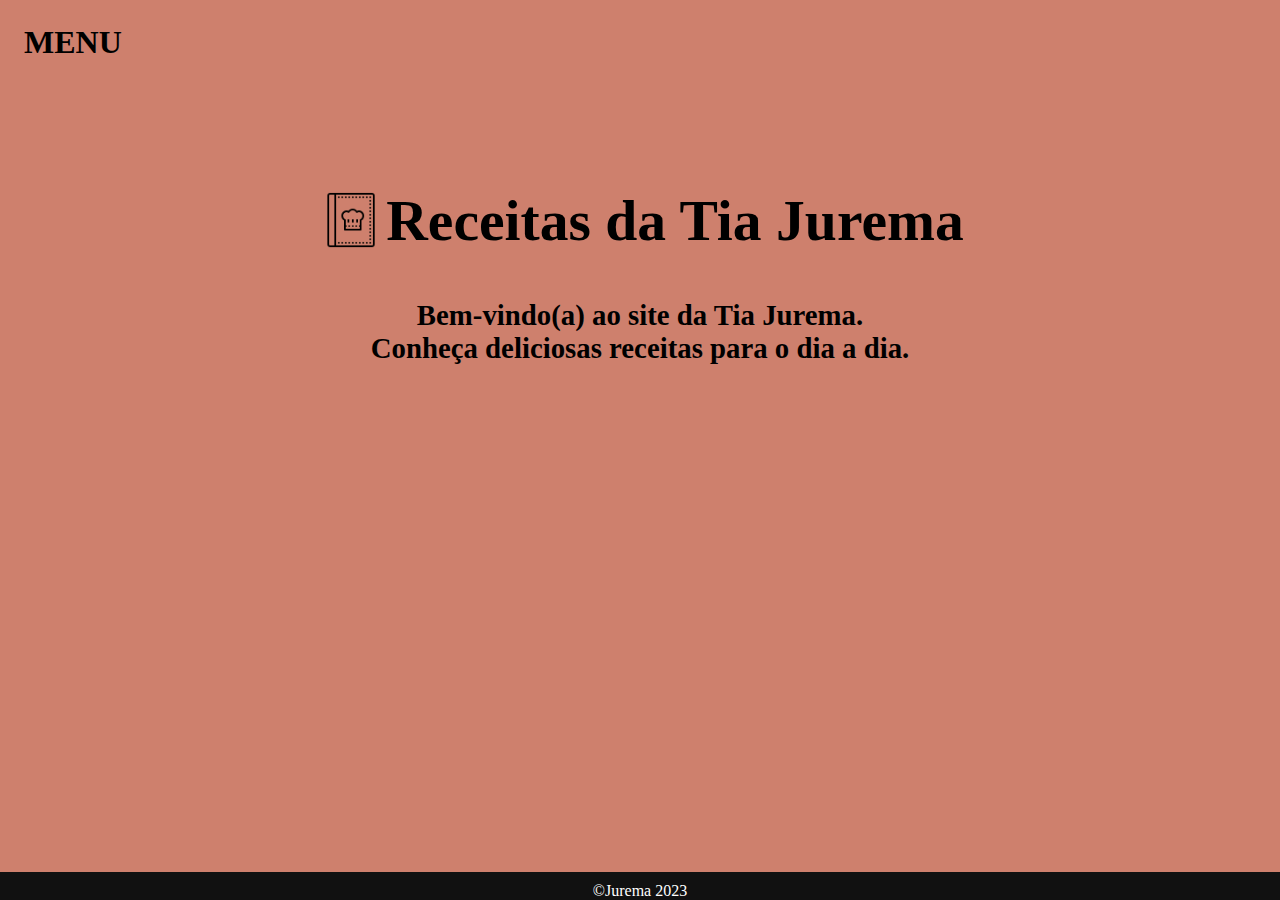
==== index.html @ 183ee9b5 "Add files via upload" ====
<!DOCTYPE html>
<html lang="pt-br">
<head>
    <meta charset="UTF-8">
    <meta name="viewport" content="width=device-width, initial-scale=1.0">
    <title>Receitas da Tia Jurema</title>
    <link rel="stylesheet" type="text/css" href="style.css">
</head>
<body>
    <header class="cabecalho">
    <nav class="cabecalho-menu">
        <h1 class="cabecalho-menu-item">MENU</h1>
    </nav>
    </header>

    <main class="conteudo">
        <section class="conteudo-principal">
            <img class="logo" src="logo.png" alt="Logo de receitas">
            <h1 class="conteudo-escrito-titulo">Receitas da Tia Jurema</h1>
        </section> 
        <div class="conteudo-escrito"></br></br>
            <h2 class="conteudo-escrito-subtitulo">Bem-vindo(a) ao site da Tia Jurema.</h2>
            <h2 class="conteudo-escrito-sub">Conheça deliciosas receitas para o dia a dia.</h2>
        </div>
    </main>

    <footer class="footer">
        <div>
            <p>&copy;Jurema 2023</p>
        </div>
    </footer>

</body>
</html>
---- style.css ----
*{  
    margin: 0;
    padding: 0;
    box-sizing: border-box;
    text-decoration: none;
}

body{
    font-size: 100%;
    background-color: #ce806d;
    font-family: "Open Sans";
}

.cabecalho{
    text-align: left;
    justify-content: space-around;
    padding: 24px;
}

.logo{
    height: 70px;
    width: 70px; 
}
.conteudo {
    font-size: 120%;
    display: inline-flexbox;
    text-align: center;
    justify-content: center;
    margin-bottom: 48px;
    border-top: 0.4x solid #fff2e7;
}

.conteudo-principal {
    font-size: 150%;
    padding-top: 100px;
    display: flex;
    flex-direction: row;
    align-items: center;
    justify-content: center;
}


.footer {
    text-align: center;
    position: absolute;
    bottom: 0;
    left: 0;
    right: 0;
    background: #111;
    height: auto;
    width: auto;
    padding-top: 10px;
    color: #fff;
}
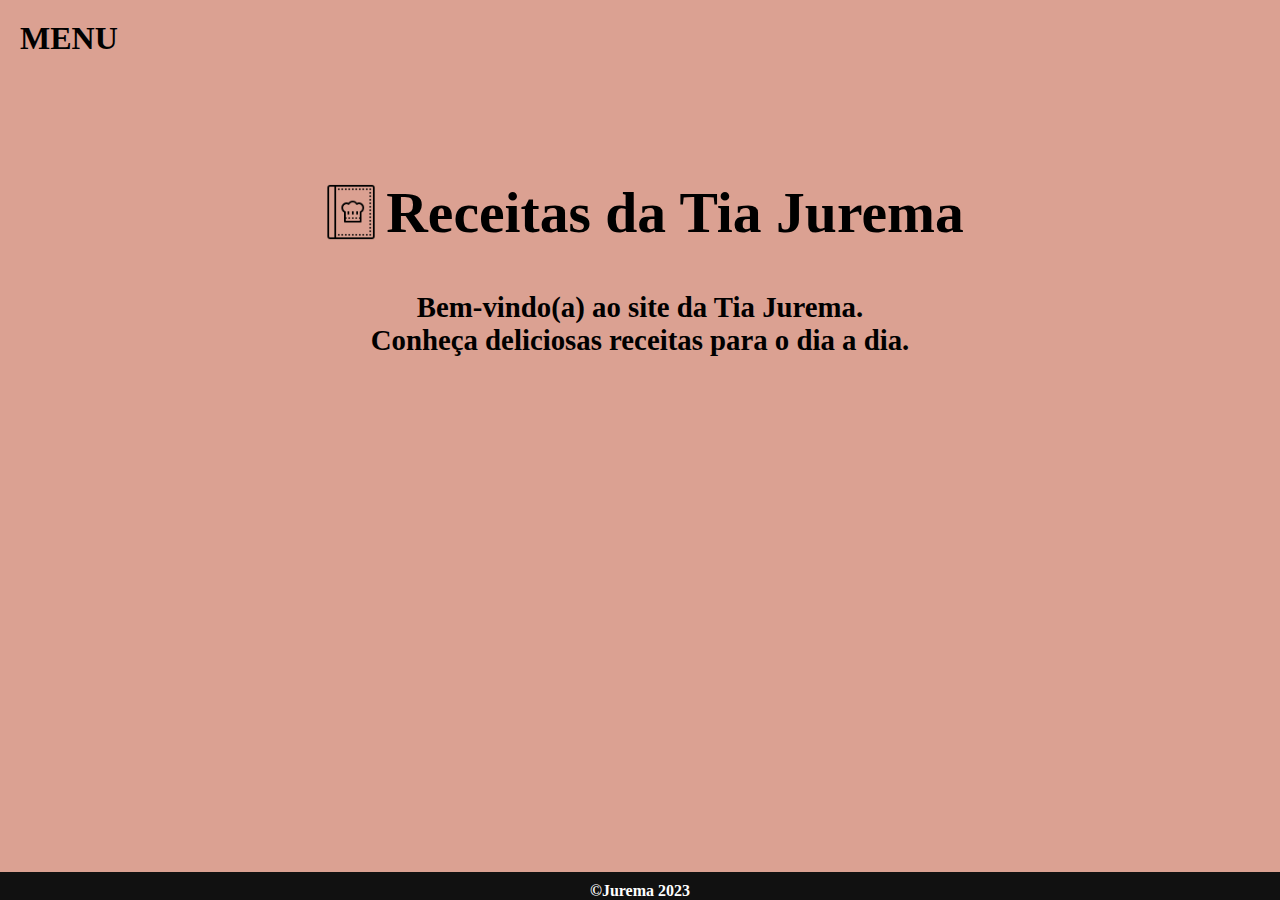
==== commit 4f741d1b: "Página de receitas pronta" ====
--- a/index.html
+++ b/index.html
@@ -1,34 +1,34 @@
-<!DOCTYPE html>
-<html lang="pt-br">
-<head>
-    <meta charset="UTF-8">
-    <meta name="viewport" content="width=device-width, initial-scale=1.0">
-    <title>Receitas da Tia Jurema</title>
-    <link rel="stylesheet" type="text/css" href="style.css">
-</head>
-<body>
-    <header class="cabecalho">
-    <nav class="cabecalho-menu">
-        <h1 class="cabecalho-menu-item">MENU</h1>
-    </nav>
-    </header>
-
-    <main class="conteudo">
-        <section class="conteudo-principal">
-            <img class="logo" src="logo.png" alt="Logo de receitas">
-            <h1 class="conteudo-escrito-titulo">Receitas da Tia Jurema</h1>
-        </section> 
-        <div class="conteudo-escrito"></br></br>
-            <h2 class="conteudo-escrito-subtitulo">Bem-vindo(a) ao site da Tia Jurema.</h2>
-            <h2 class="conteudo-escrito-sub">Conheça deliciosas receitas para o dia a dia.</h2>
-        </div>
-    </main>
-
-    <footer class="footer">
-        <div>
-            <p>&copy;Jurema 2023</p>
-        </div>
-    </footer>
-
-</body>
+<!DOCTYPE html>
+<html lang="pt-br">
+<head>
+    <meta charset="UTF-8">
+    <meta name="viewport" content="width=device-width, initial-scale=1.0">
+    <title>Receitas da Tia Jurema</title>
+    <link rel="stylesheet" type="text/css" href="style.css">
+</head>
+<body>
+    <header class="cabecalho">
+    <nav class="cabecalho-menu">
+        <h1 class="cabecalho-menu-item">MENU</h1>
+    </nav>
+    </header>
+
+    <main class="conteudo">
+        <section class="conteudo-principal">
+            <img class="logo" src="logo.png" alt="Logo de receitas">
+            <h1 class="conteudo-escrito-titulo">Receitas da Tia Jurema</h1>
+        </section> 
+        <div class="conteudo-escrito"></br></br>
+            <h2 class="conteudo-escrito-subtitulo">Bem-vindo(a) ao site da Tia Jurema.</h2>
+            <h2 class="conteudo-escrito-sub">Conheça deliciosas receitas para o dia a dia.</h2>
+        </div>
+    </main>
+
+    <footer class="footer">
+        <div>
+            <b> <p>&copy;Jurema 2023</p> </b>
+        </div>
+    </footer>
+
+</body>
 </html>--- a/style.css
+++ b/style.css
@@ -1,54 +1,54 @@
-*{  
-    margin: 0;
-    padding: 0;
-    box-sizing: border-box;
-    text-decoration: none;
-}
-
-body{
-    font-size: 100%;
-    background-color: #ce806d;
-    font-family: "Open Sans";
-}
-
-.cabecalho{
-    text-align: left;
-    justify-content: space-around;
-    padding: 24px;
-}
-
-.logo{
-    height: 70px;
-    width: 70px; 
-}
-.conteudo {
-    font-size: 120%;
-    display: inline-flexbox;
-    text-align: center;
-    justify-content: center;
-    margin-bottom: 48px;
-    border-top: 0.4x solid #fff2e7;
-}
-
-.conteudo-principal {
-    font-size: 150%;
-    padding-top: 100px;
-    display: flex;
-    flex-direction: row;
-    align-items: center;
-    justify-content: center;
-}
-
-
-.footer {
-    text-align: center;
-    position: absolute;
-    bottom: 0;
-    left: 0;
-    right: 0;
-    background: #111;
-    height: auto;
-    width: auto;
-    padding-top: 10px;
-    color: #fff;
+*{  
+    margin: 0;
+    padding: 0;
+    box-sizing: border-box;
+    text-decoration: none;
+}
+
+body{
+    font-size: 100%;
+    background-color: #dba192;
+    font-family: "Open Sans";
+}
+
+.cabecalho{
+    text-align: left;
+    justify-content: space-around;
+    padding: 20px;
+}
+
+.logo{
+    height: 70px;
+    width: 70px; 
+}
+.conteudo {
+    font-size: 120%;
+    display: inline-flexbox;
+    text-align: center;
+    justify-content: center;
+    margin-bottom: 48px;
+    border-top: 0.4x solid #fff2e7;
+}
+
+.conteudo-principal {
+    font-size: 150%;
+    padding-top: 100px;
+    display: flex;
+    flex-direction: row;
+    align-items: center;
+    justify-content: center;
+}
+
+
+.footer {
+    text-align: center;
+    position: absolute;
+    bottom: 0;
+    left: 0;
+    right: 0;
+    background: #111;
+    height: auto;
+    width: auto;
+    padding-top: 10px;
+    color: #fff;
 }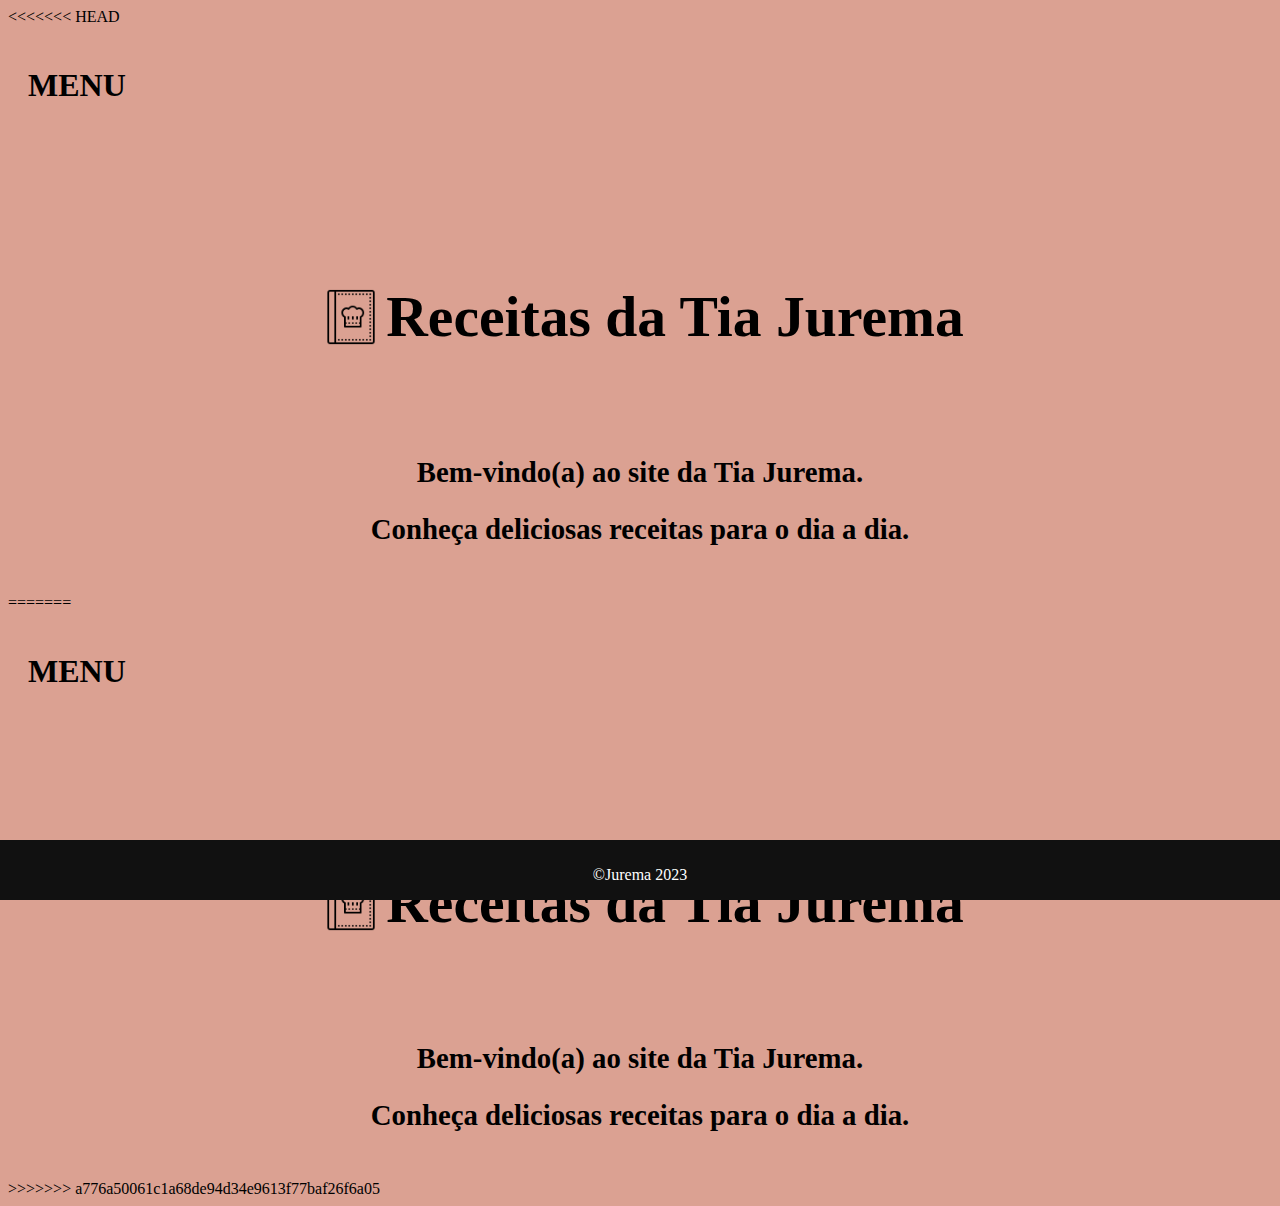
==== commit 07a12a1d: "Merge branch 'main' of github.com:dias0pe/Receitas" ====
--- a/index.html
+++ b/index.html
@@ -1,3 +1,4 @@
+<<<<<<< HEAD
 <!DOCTYPE html>
 <html lang="pt-br">
 <head>
@@ -31,4 +32,39 @@
     </footer>
 
 </body>
+=======
+<!DOCTYPE html>
+<html lang="pt-br">
+<head>
+    <meta charset="UTF-8">
+    <meta name="viewport" content="width=device-width, initial-scale=1.0">
+    <title>Receitas da Tia Jurema</title>
+    <link rel="stylesheet" type="text/css" href="style.css">
+</head>
+<body>
+    <header class="cabecalho">
+    <nav class="cabecalho-menu">
+        <h1 class="cabecalho-menu-item">MENU</h1>
+    </nav>
+    </header>
+
+    <main class="conteudo">
+        <section class="conteudo-principal">
+            <img class="logo" src="logo.png" alt="Logo de receitas">
+            <h1 class="conteudo-escrito-titulo">Receitas da Tia Jurema</h1>
+        </section> 
+        <div class="conteudo-escrito"></br></br>
+            <h2 class="conteudo-escrito-subtitulo">Bem-vindo(a) ao site da Tia Jurema.</h2>
+            <h2 class="conteudo-escrito-sub">Conheça deliciosas receitas para o dia a dia.</h2>
+        </div>
+    </main>
+
+    <footer class="footer">
+        <div>
+            <p>&copy;Jurema 2023</p>
+        </div>
+    </footer>
+
+</body>
+>>>>>>> a776a50061c1a68de94d34e9613f77baf26f6a05
 </html>--- a/style.css
+++ b/style.css
@@ -1,3 +1,4 @@
+<<<<<<< HEAD
 *{  
     margin: 0;
     padding: 0;
@@ -51,4 +52,59 @@
     width: auto;
     padding-top: 10px;
     color: #fff;
+=======
+*{  
+    margin: 0;
+    padding: 0;
+    box-sizing: border-box;
+    text-decoration: none;
+}
+
+body{
+    font-size: 100%;
+    background-color: #ce806d;
+    font-family: "Open Sans";
+}
+
+.cabecalho{
+    text-align: left;
+    justify-content: space-around;
+    padding: 24px;
+}
+
+.logo{
+    height: 70px;
+    width: 70px; 
+}
+.conteudo {
+    font-size: 120%;
+    display: inline-flexbox;
+    text-align: center;
+    justify-content: center;
+    margin-bottom: 48px;
+    border-top: 0.4x solid #fff2e7;
+}
+
+.conteudo-principal {
+    font-size: 150%;
+    padding-top: 100px;
+    display: flex;
+    flex-direction: row;
+    align-items: center;
+    justify-content: center;
+}
+
+
+.footer {
+    text-align: center;
+    position: absolute;
+    bottom: 0;
+    left: 0;
+    right: 0;
+    background: #111;
+    height: auto;
+    width: auto;
+    padding-top: 10px;
+    color: #fff;
+>>>>>>> a776a50061c1a68de94d34e9613f77baf26f6a05
 }--- a/style.css
+++ b/style.css
@@ -1,3 +1,4 @@
+<<<<<<< HEAD
 *{  
     margin: 0;
     padding: 0;
@@ -51,4 +52,59 @@
     width: auto;
     padding-top: 10px;
     color: #fff;
+=======
+*{  
+    margin: 0;
+    padding: 0;
+    box-sizing: border-box;
+    text-decoration: none;
+}
+
+body{
+    font-size: 100%;
+    background-color: #ce806d;
+    font-family: "Open Sans";
+}
+
+.cabecalho{
+    text-align: left;
+    justify-content: space-around;
+    padding: 24px;
+}
+
+.logo{
+    height: 70px;
+    width: 70px; 
+}
+.conteudo {
+    font-size: 120%;
+    display: inline-flexbox;
+    text-align: center;
+    justify-content: center;
+    margin-bottom: 48px;
+    border-top: 0.4x solid #fff2e7;
+}
+
+.conteudo-principal {
+    font-size: 150%;
+    padding-top: 100px;
+    display: flex;
+    flex-direction: row;
+    align-items: center;
+    justify-content: center;
+}
+
+
+.footer {
+    text-align: center;
+    position: absolute;
+    bottom: 0;
+    left: 0;
+    right: 0;
+    background: #111;
+    height: auto;
+    width: auto;
+    padding-top: 10px;
+    color: #fff;
+>>>>>>> a776a50061c1a68de94d34e9613f77baf26f6a05
 }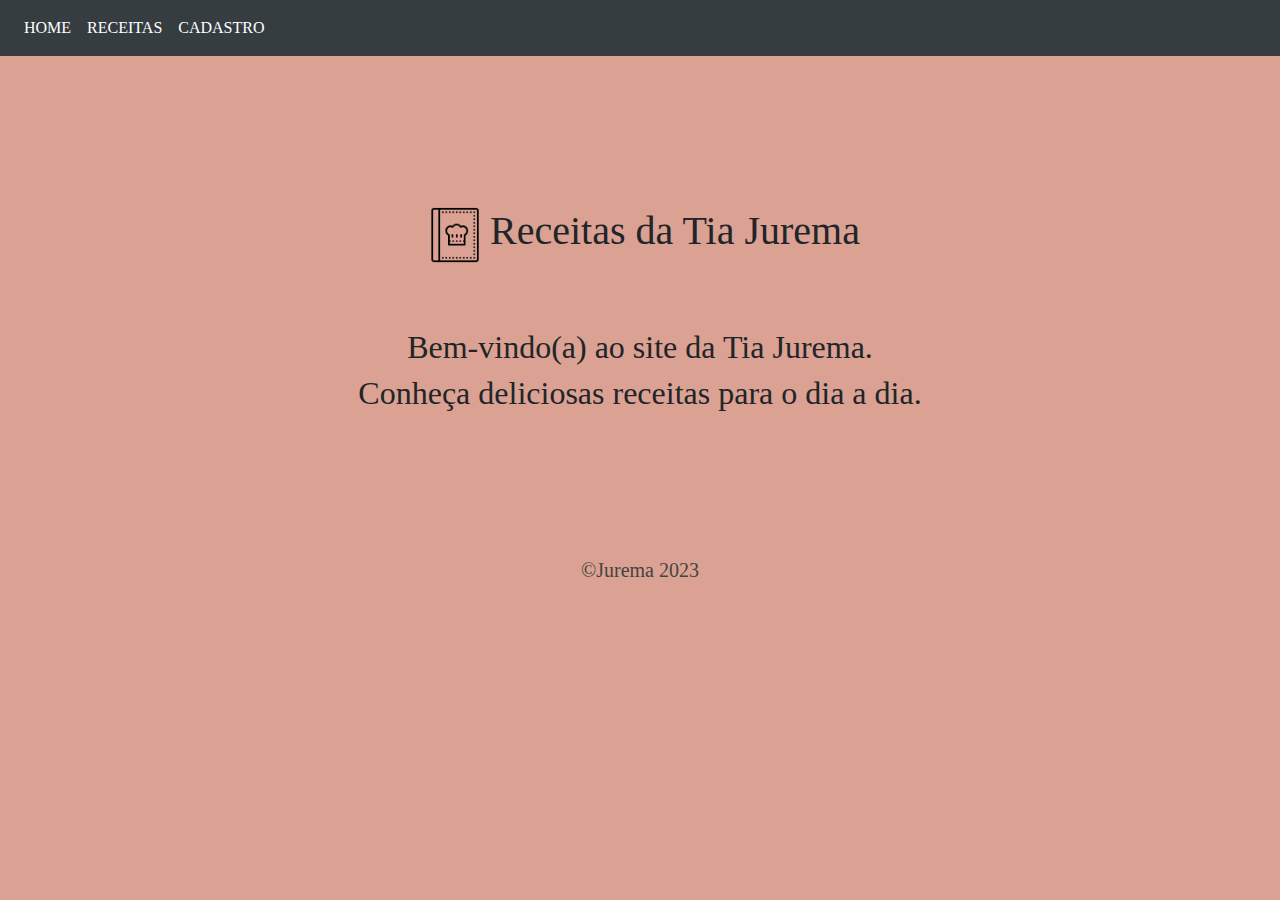
==== commit 723652dd: "alterando página home.html para index.html" ====
--- a/index.html
+++ b/index.html
@@ -1,17 +1,25 @@
-<<<<<<< HEAD
 <!DOCTYPE html>
 <html lang="pt-br">
 <head>
     <meta charset="UTF-8">
     <meta name="viewport" content="width=device-width, initial-scale=1.0">
     <title>Receitas da Tia Jurema</title>
-    <link rel="stylesheet" type="text/css" href="style.css">
+    <link rel="stylesheet" href="https://stackpath.bootstrapcdn.com/bootstrap/4.4.1/css/bootstrap.min.css" integrity="sha384-Vkoo8x4CGsO3+Hhxv8T/Q5PaXtkKtu6ug5TOeNV6gBiFeWPGFN9MuhOf23Q9Ifjh" crossorigin="anonymous">
+    <link rel="stylesheet" type="text/css" href="formatos.css">
 </head>
 <body>
     <header class="cabecalho">
-    <nav class="cabecalho-menu">
-        <h1 class="cabecalho-menu-item">MENU</h1>
-    </nav>
+        <div class="container" id="nav-container">
+            <nav class="navbar navbar-expand-lg fixed-top">
+                <div class="collapse navbar-collapse justify-content-inicial" id="navbar-links">
+                    <div class="navbar-nav">
+                        <a class="nav-item nav-link" href="index.html" id="home-menu">HOME</a>
+                        <a class="nav-item nav-link" href="receitas.html" id="recipes-menu">RECEITAS</a>
+                        <a class="nav-item nav-link" href="cadastro.html" id="register-menu">CADASTRO</a>
+                    </div>
+                </div>
+            </nav>
+        </div>
     </header>
 
     <main class="conteudo">
@@ -23,48 +31,14 @@
             <h2 class="conteudo-escrito-subtitulo">Bem-vindo(a) ao site da Tia Jurema.</h2>
             <h2 class="conteudo-escrito-sub">Conheça deliciosas receitas para o dia a dia.</h2>
         </div>
+        <br> <br> <br>
     </main>
 
-    <footer class="footer">
-        <div>
-            <b> <p>&copy;Jurema 2023</p> </b>
-        </div>
+    <footer>
+        <div class="footer">
+            <p>&copy;Jurema 2023</p>
+        </div>           
     </footer>
 
 </body>
-=======
-<!DOCTYPE html>
-<html lang="pt-br">
-<head>
-    <meta charset="UTF-8">
-    <meta name="viewport" content="width=device-width, initial-scale=1.0">
-    <title>Receitas da Tia Jurema</title>
-    <link rel="stylesheet" type="text/css" href="style.css">
-</head>
-<body>
-    <header class="cabecalho">
-    <nav class="cabecalho-menu">
-        <h1 class="cabecalho-menu-item">MENU</h1>
-    </nav>
-    </header>
-
-    <main class="conteudo">
-        <section class="conteudo-principal">
-            <img class="logo" src="logo.png" alt="Logo de receitas">
-            <h1 class="conteudo-escrito-titulo">Receitas da Tia Jurema</h1>
-        </section> 
-        <div class="conteudo-escrito"></br></br>
-            <h2 class="conteudo-escrito-subtitulo">Bem-vindo(a) ao site da Tia Jurema.</h2>
-            <h2 class="conteudo-escrito-sub">Conheça deliciosas receitas para o dia a dia.</h2>
-        </div>
-    </main>
-
-    <footer class="footer">
-        <div>
-            <p>&copy;Jurema 2023</p>
-        </div>
-    </footer>
-
-</body>
->>>>>>> a776a50061c1a68de94d34e9613f77baf26f6a05
 </html>--- a/formatos.css
+++ b/formatos.css
@@ -0,0 +1,74 @@
+*{  
+    margin: 0;
+    padding: 0;
+    box-sizing: border-box;
+    text-decoration: none;
+}
+
+body{
+    font-size: 100%;
+    background-color: #dba192;
+    font-family: "Open Sans";
+}
+
+/*   Cabeçalho  */
+.row{
+    margin: 0;
+}
+
+.container{
+    padding: 50px 0;
+}
+
+p, li{
+    color: #444;
+    font-size: 20px;
+}
+
+.header, .navbar{
+    background-color: #353D41;
+}
+
+#navbar-container {
+    padding-top: 0;
+    padding-bottom: 0;
+}
+
+.navbar-brand{
+    padding: 0;
+    color: #fff;
+}
+.navbar-brand:hover{
+    color: #fff;
+}
+
+#navbar-links a{
+    color: #fff;
+}
+
+.logo{
+    height: 70px;
+    width: 70px; 
+}
+.conteudo {
+    font-size: 120%;
+    display: inline-flexbox;
+    text-align: center;
+    justify-content: center;
+    margin-bottom: 48px;
+    border-top: 0.4x solid #fff2e7;
+}
+
+.conteudo-principal {
+    font-size: 150%;
+    padding-top: 100px;
+    display: flex;
+    flex-direction: row;
+    align-items: center;
+    justify-content: center;
+}
+
+
+.footer {
+    text-align: center
+}